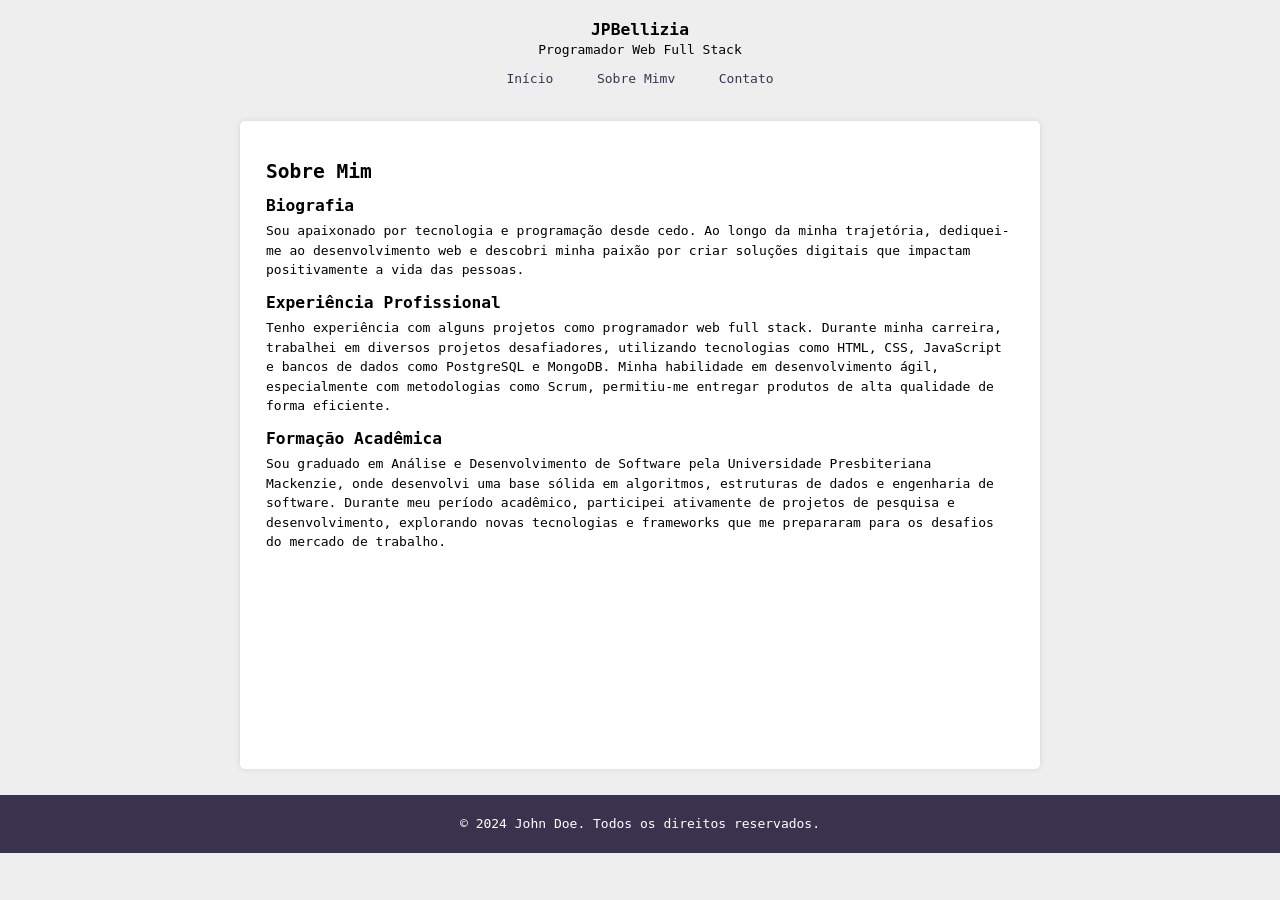
==== about.html @ 921f4bee "feat-fix(HTML): Fix one error at index.html in href and create the new About Page" ====
<!DOCTYPE html>
<html lang="pt-br">
  <head>
    <meta charset="UTF-8" />
    <meta name="viewport" content="width=device-width, initial-scale=1.0" />
    <title>Sobre - JPBellizia</title>
    <link rel="stylesheet" href="style.css" />
  </head>
  <body>
    <header>
      <div>
        <div class="logo">JPBellizia</div>
        <div class="title">Programador Web Full Stack</div>
      </div>
      <nav>
        <a href="/index.html" class="nav-link">Início</a>
        <a href="/abou.thtml" class="nav-link">Sobre Mimv</a>
        <a href="/contact.html" class="nav-link">Contato</a>
      </nav>
      <div></div>
    </header>
    <div class="container">
      <section>
        <h1>Sobre Mim</h1>
        <h2>Biografia</h2>
        <p>
          Sou apaixonado por tecnologia e programação desde cedo. Ao longo da
          minha trajetória, dediquei-me ao desenvolvimento web e descobri minha
          paixão por criar soluções digitais que impactam positivamente a vida
          das pessoas.
        </p>
        <h2>Experiência Profissional</h2>
        <p>
          Tenho experiência com alguns projetos como programador web full stack.
          Durante minha carreira, trabalhei em diversos projetos desafiadores,
          utilizando tecnologias como HTML, CSS, JavaScript e
          bancos de dados como PostgreSQL e MongoDB. Minha habilidade em
          desenvolvimento ágil, especialmente com metodologias como Scrum,
          permitiu-me entregar produtos de alta qualidade de forma eficiente.
        </p>
        <h2>Formação Acadêmica</h2>
        <p>
          Sou graduado em Análise e Desenvolvimento de Software pela Universidade Presbiteriana Mackenzie, onde
          desenvolvi uma base sólida em algoritmos, estruturas de dados e
          engenharia de software. Durante meu período acadêmico, participei
          ativamente de projetos de pesquisa e desenvolvimento, explorando novas
          tecnologias e frameworks que me prepararam para os desafios do mercado
          de trabalho.
        </p>
      </section>
    </div>
    <footer>
      <p>&copy; 2024 John Doe. Todos os direitos reservados.</p>
    </footer>
  </body>
</html>
---- style.css ----
* {
    font-family: monospace;
    box-sizing: border-box;
    margin: 0;
    padding: 0;
}

body {
  font-family: Arial, sans-serif;
  margin: 0;
  padding: 0;
  background-color: #eee;
}

header {
  padding: 1.5rem 0;
  text-align: center;
}

header .logo {
  font-size: 1.25rem;
  font-weight: 600;
  margin-bottom: 0.25rem;
}

header .nav-link {
  color: #3b334e;
  border-radius: 4px;
  display: inline-block;
  margin: 0.5rem 0.25rem;
  padding: 0.625rem 1.125rem;
  text-decoration: none;
  transition: 0.2s;
}

header .nav-link:hover {
  background-color: #bfe3c5;
}

h1 {
  font-size: 1.5rem;
  margin: 1rem 0 0.5rem;
}

h2 {
  font-size: 1.25rem;
  margin: 1rem 0 0.5rem;
}

p {
  line-height: 1.5;
}

a {
  color: #3b334e;
  text-decoration: none;
}

ul li {
  margin-bottom: 0.5rem;
  margin-left: 2.5rem;
}

.container {
  min-height: calc(100vh - 252px);
  max-width: 800px;
  margin: 0 auto 2rem;
  padding: 2rem;
  background-color: #fff;
  box-shadow: 0 0 0.5rem rgba(0, 0, 0, 0.1);
  border-radius: 5px;
}

section {
  margin-bottom: 1rem;
}

.call-to-action {
  background-color: #3b334e;
  border: 0;
  border-radius: 4px;
  color: #fff;
  cursor: pointer;
  display: inline-block;
  margin: 0.5rem 0.25rem;
  padding: 0.625rem 1.125rem;
  text-decoration: none;
  transition: 0.2s;
}

.call-to-action:hover {
  background-color: #4e4368;
}

.skills {
  margin-top: 1.5rem;
}

footer {
  text-align: center;
  padding: 1.5rem 0;
  background-color: #3b334e;
  color: #fff;
}
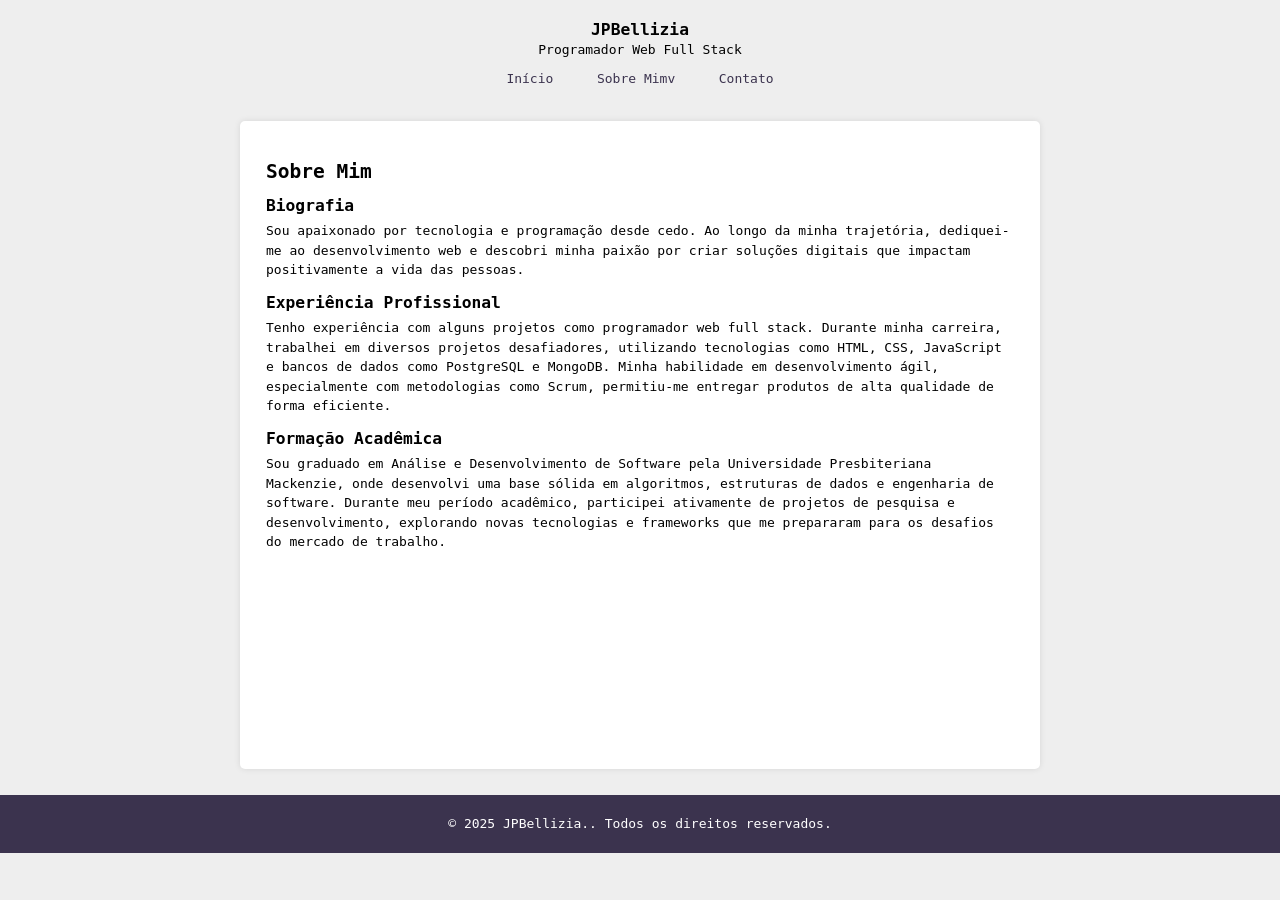
==== commit 4b610bdf: "feat(HTML): Add Contact Page and fix some footers incorrects" ====
--- a/about.html
+++ b/about.html
@@ -50,7 +50,7 @@
       </section>
     </div>
     <footer>
-      <p>&copy; 2024 John Doe. Todos os direitos reservados.</p>
+      <p>&copy; 2025 JPBellizia.. Todos os direitos reservados.</p>
     </footer>
   </body>
 </html>
